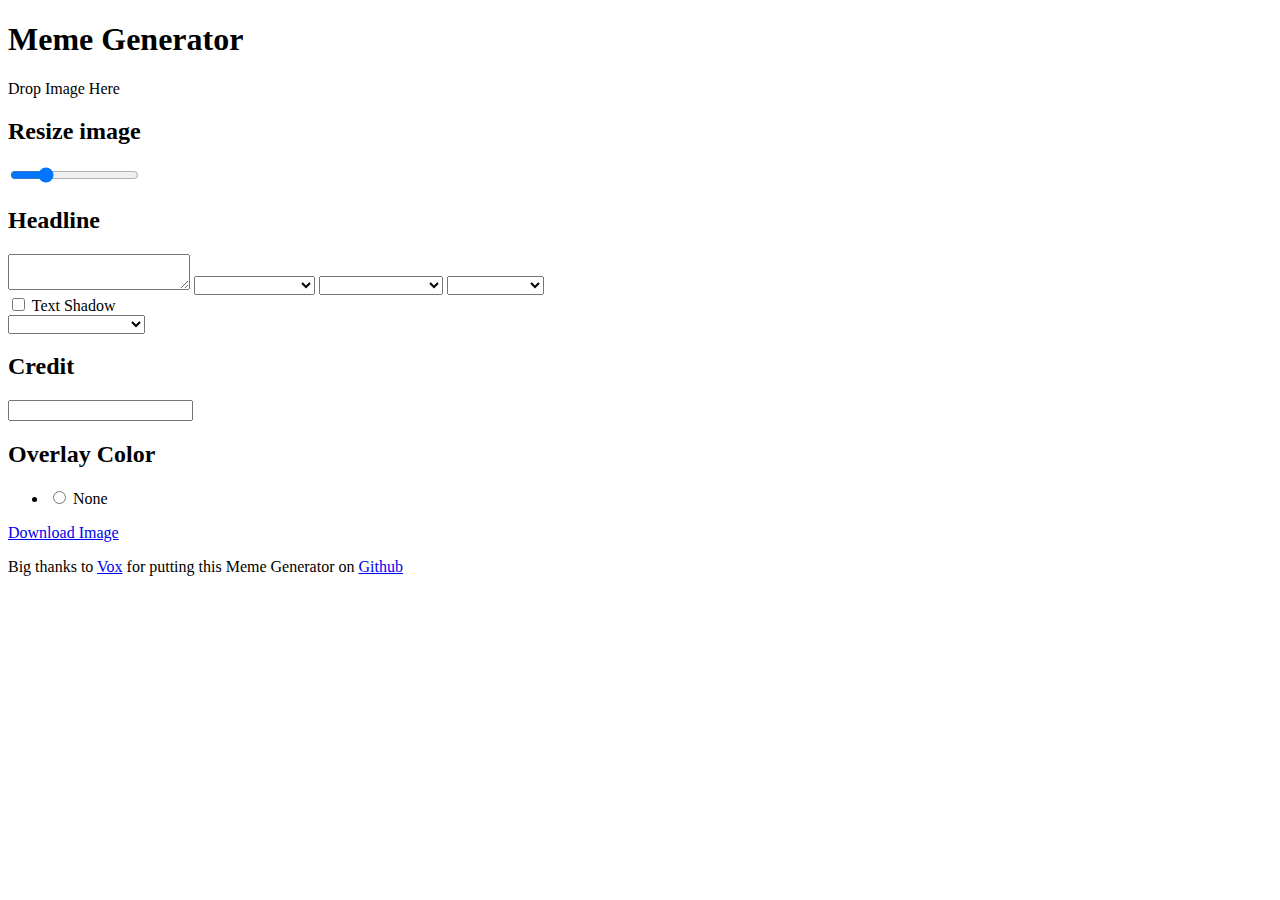
==== build-tbt/index.html @ 679a40d4 "created static build for hosting" ====
<!doctype html>
<html>
  <head>
    <meta charset="utf-8">
<meta name="viewport" content="initial-scale=1">
<!-- Always force latest IE rendering engine or request Chrome Frame -->
<meta content="IE=edge,chrome=1" http-equiv="X-UA-Compatible">
<title>Social sharing builder</title>
<link href="/stylesheets/main-16d4bdae.css" rel="stylesheet" type="text/css" />
<meta name="description" content="" />

  </head>
  <body class="index">
    <div class="m-meme">
      <h1>Meme Generator</h1>
      <form class="m-editor" id="meme-editor-view">
  <div class="dropzone" id="dropzone">Drop Image Here</div>
  
  <h2><label for="image-scale">Resize image</label></h2>
  <input id="image-scale" type="range" max="4" min=".01" step=".01" value="1">
  
  <h2><label for="headline">Headline</label></h2>
  <textarea id="headline" name="headline" type="text" value=""></textarea>
  
  <select class="text-align" id="text-align">
    <option value="" disabled>Select alignment</option>
  </select>

  <select class="font-size" id="font-size">
    <option value="" disabled>Select a font size</option>
  </select>

  <select class="font-family" id="font-family">
    <option value="" disabled>Select a font</option>
  </select>

  <div class="checkbox-group text-shadow">
    <input id="text-shadow" name="shadow" type="checkbox"> 
    <label for="text-shadow">Text Shadow</label>
  </div>

  <select class="watermark" id="watermark">
    <option value="" disabled>Select a watermark</option>
  </select>

  <h2><label for="credit">Credit</label></h2>
  <input id="credit" name="credit" type="text" value="">

  <div class="m-editor__overlay" id="overlay">
    <h2>Overlay Color</h2>
    <ul class="checkbox-group">
      <li><label><input type="radio" name="overlay" value=""> None</label></li>
    </ul>
  </div>
</form>

      <div class="m-canvas" id="meme-canvas-view">
  <div class="m-canvas__canvas" id="meme-canvas">
    <noscript>Sorry, this tool requires a canvas-enabled browser. Try Google Chrome.</noscript>
  </div>
  <p class="m-canvas__download">
    <a href="#" download="share.png" id="meme-download">Download Image</a>
  </p>
</div>
    Big thanks to <a href="http://www.vox.com">Vox</a> for putting this Meme Generator on <a href="https://github.com/voxmedia/meme">Github</a>
    </div>
    <script src="/javascripts/application-a21efdc8.js" type="text/javascript"></script>
    <script src="/javascripts/settings-85e1ed30.js" type="text/javascript"></script>
  </body>
</html>
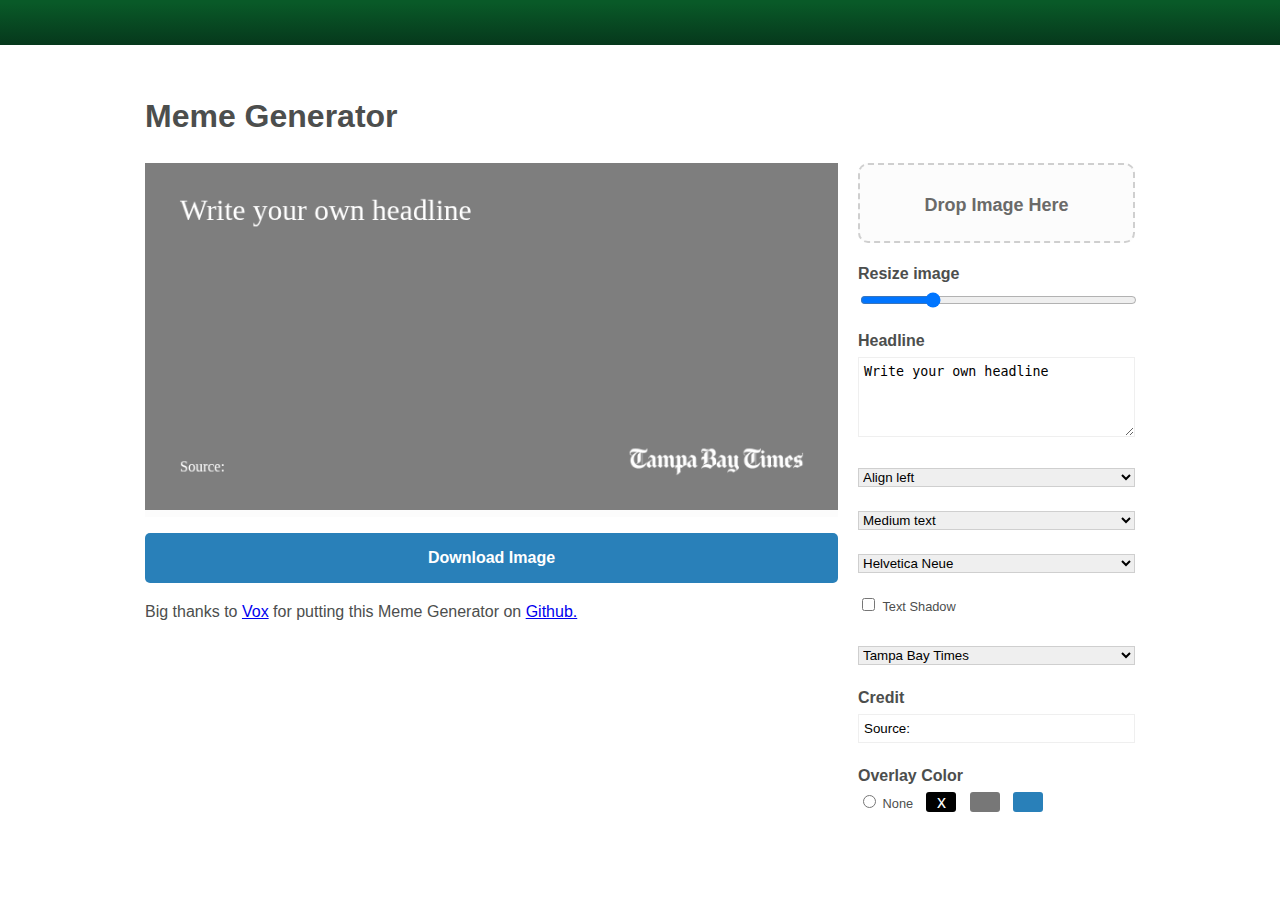
==== commit 27deae65: "added a masthead and fixed some font URL errors" ====
--- a/build-tbt/index.html
+++ b/build-tbt/index.html
@@ -5,12 +5,16 @@
 <meta name="viewport" content="initial-scale=1">
 <!-- Always force latest IE rendering engine or request Chrome Frame -->
 <meta content="IE=edge,chrome=1" http-equiv="X-UA-Compatible">
-<title>Social sharing builder</title>
-<link href="/stylesheets/main-16d4bdae.css" rel="stylesheet" type="text/css" />
+<title>Meme Generator | Tampa Bay Times</title>
+<link href="stylesheets/main-16d4bdae.css" rel="stylesheet" type="text/css" />
+<link href="stylesheets/top-nav.css" rel="stylesheet" type="text/css" />
 <meta name="description" content="" />
 
   </head>
   <body class="index">
+  <div class="masthead">
+    <a href="http://www.tampabay.com"><img class="logo" src="http://www.tampabay.com/specials/2014/graphics/tampabaytimes-white.png" alt="" draggable="false"/></a>
+  </div>
     <div class="m-meme">
       <h1>Meme Generator</h1>
       <form class="m-editor" id="meme-editor-view">
@@ -62,9 +66,9 @@
     <a href="#" download="share.png" id="meme-download">Download Image</a>
   </p>
 </div>
-    Big thanks to <a href="http://www.vox.com">Vox</a> for putting this Meme Generator on <a href="https://github.com/voxmedia/meme">Github</a>
+    Big thanks to <a href="http://www.vox.com">Vox</a> for putting this Meme Generator on <a href="https://github.com/voxmedia/meme">Github.</a>
     </div>
-    <script src="/javascripts/application-a21efdc8.js" type="text/javascript"></script>
-    <script src="/javascripts/settings-85e1ed30.js" type="text/javascript"></script>
+    <script src="javascripts/application-a21efdc8.js" type="text/javascript"></script>
+    <script src="javascripts/settings-85e1ed30.js" type="text/javascript"></script>
   </body>
 </html>
--- a/build-tbt/stylesheets/main-16d4bdae.css
+++ b/build-tbt/stylesheets/main-16d4bdae.css
@@ -0,0 +1 @@
+@font-face{font-family:"Francois One";src:url("http://fonts.googleapis.com/css?family=Francois+One")}@font-face{font-family:"Stag Medium";src:url("Stag/Stag-Medium-8f8322ba.otf")}*{-moz-box-sizing:border-box;box-sizing:border-box}body{background-color:#fff;color:#4c4e4d;display:table;font-family:'Helvetica';font-size:100%;height:100%;line-height:1.5625;padding-bottom:4em;padding-top:4em;margin:0;width:100%}body.noselect{-webkit-user-select:none;-moz-user-select:none;user-select:none}.content{max-width:1100px;margin:0 auto}.left{float:left}.right{float:right}.cf:before,.cf:after{content:" ";display:table}.cf:after{clear:both}.cf{*zoom:1}body{margin:0;padding:0 20px}.m-meme{margin:20px auto 50px;max-width:990px}.m-meme:before,.m-meme:after{content:" ";display:table}.m-meme:after{clear:both}@media screen and (min-width: 700px){.m-canvas{width:70%}}.m-canvas .m-canvas__canvas{background:#fcfcfc}.m-canvas .m-canvas__canvas canvas{max-width:100% !important}.m-canvas .m-canvas__download a{background:#2980b9;border:none;border-radius:5px;color:#fff;display:block;font-weight:700;line-height:50px;text-align:center;text-decoration:none;-webkit-transition:background-color ease-in-out;-webkit-transition-delay:0.3s;-moz-transition:background-color ease-in-out 0.3s;-o-transition:background-color ease-in-out 0.3s;transition:background-color ease-in-out 0.3s}.m-canvas .m-canvas__download a:hover{background:#7fbbe3}.m-canvas .m-canvas__download-note{color:#777;font-size:12px;font-style:italic}.m-editor{margin-bottom:30px}@media screen and (min-width: 700px){.m-editor{-webkit-box-sizing:border-box;-moz-box-sizing:border-box;box-sizing:border-box;float:right;padding-left:20px;width:30%}}.m-editor .dropzone{background-color:#fcfcfc;border:2px dashed #cfcfcf;border-radius:10px;color:#6a6a69;display:block;font-size:18px;font-weight:700;height:80px;line-height:80px;margin-bottom:1em;text-align:center;vertical-align:middle}.m-editor .dropzone.pulse{-webkit-animation:pulsate 0.3s infinite;-webkit-animation-direction:alternate;-webkit-animation-timing-function:ease-in-out;-moz-animation:pulsate 0.3s infinite;-moz-animation-direction:alternate;-moz-animation-timing-function:ease-in-out;-o-animation:pulsate 0.3s infinite;-o-animation-direction:alternate;-o-animation-timing-function:ease-in-out;animation:pulsate 0.3s infinite;animation-direction:alternate;animation-timing-function:ease-in-out}.m-editor .text-align,.m-editor .font-size,.m-editor .font-family,.m-editor .text-shadow,.m-editor .watermark{display:none}.m-editor .m-editor__overlay{display:none}.m-editor .m-editor__overlay:before,.m-editor .m-editor__overlay:after{content:" ";display:table}.m-editor .m-editor__overlay:after{clear:both}.m-editor .m-editor__overlay ul{list-style:none;margin:0;padding:0}.m-editor .m-editor__overlay ul label{display:block;float:left;height:20px;line-height:20px}.m-editor .m-editor__swatch{-webkit-appearance:none;-moz-appearance:none;appearance:none;background-color:#000;border-radius:3px;cursor:pointer;display:block;height:100%;margin:0;margin-left:1em;outline:none;text-align:center;width:30px}.m-editor .m-editor__swatch:checked:before{content:'x';color:white;font-size:18px;vertical-align:center}@-webkit-keyframes pulsate{0%{background-color:#fcfcfc;border-color:#cfcfcf}100%{background-color:#bedcf0;border-color:#2980b9}}@-moz-keyframes pulsate{0%{background-color:#fcfcfc;border-color:#cfcfcf}100%{background-color:#bedcf0;border-color:#2980b9}}@-o-keyframes pulsate{0%{background-color:#fcfcfc;border-color:#cfcfcf}100%{background-color:#bedcf0;border-color:#2980b9}}@keyframes pulsate{0%{background-color:#fcfcfc;border-color:#cfcfcf}100%{background-color:#bedcf0;border-color:#2980b9}}form h2{font-size:16px;font-weight:700;margin:0 0 0.25em}form select,form textarea,form input[type="text"],form input[type="range"],form .checkbox-group{margin-bottom:1.5em;width:100%}form .checkbox-group label{font-size:0.8em;font-weight:normal;margin-bottom:0}form textarea,form input[type="text"]{border:1px solid #efefef;outline:0;padding:6px 5px}form textarea:focus,form input[type="text"]:focus{border:1px solid #bedcf0}form textarea{height:6em}form select,form option{border:1px solid #cfcfcf;border-radius:0}form fieldset{border:none;margin:0 auto;padding:0}--- a/build-tbt/stylesheets/top-nav.css
+++ b/build-tbt/stylesheets/top-nav.css
@@ -0,0 +1,26 @@
+.m-meme {
+	padding-top:50px;
+}
+.masthead {
+	background-color: rgb(9,90,46);
+	padding:10px;
+	background:-webkit-gradient( linear, left top, left bottom, color-stop(0.05, rgb(9,90,40)), color-stop(1, rgb(6,56,28)) );
+	background:-moz-linear-gradient( center top, rgb(9,90,40) 5%, rgb(6,56,28) 100% );
+	filter:progid:DXImageTransform.Microsoft.gradient(startColorstr='#095a28', endColorstr='#06381c');
+	z-index: 999;
+	width:100%;
+	position:absolute;
+	left:0;
+	top:0;
+}
+
+.logo {
+	height:25px;
+	float:left
+}
+
+@media only screen and (max-width:768px) {
+	.logo {
+		content: url('http://www.tampabay.com/specials/2014/graphics/tampabaytimesT.png');
+	}
+}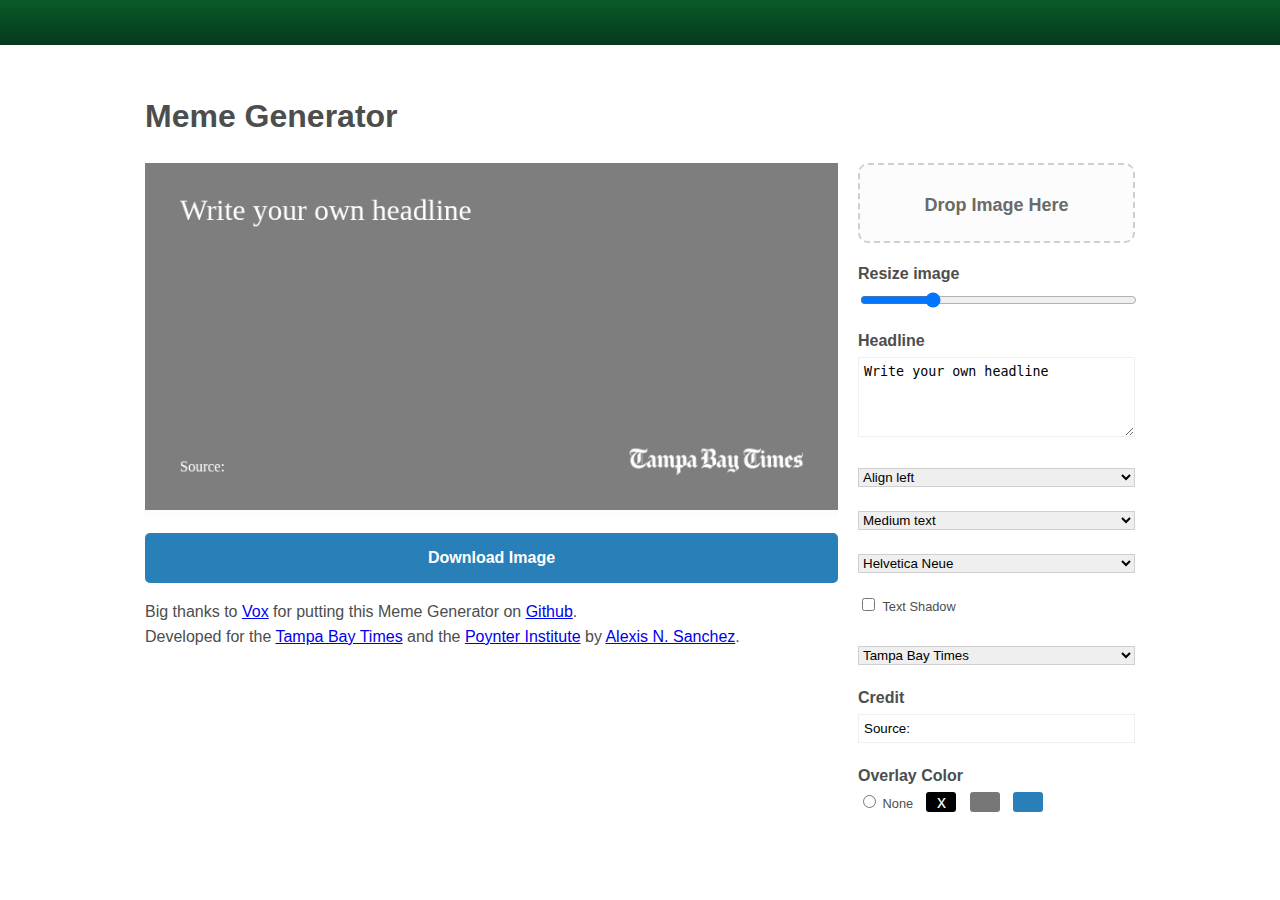
==== commit 72891fa1: "added a credit line for myself" ====
--- a/build-tbt/index.html
+++ b/build-tbt/index.html
@@ -66,7 +66,8 @@
     <a href="#" download="share.png" id="meme-download">Download Image</a>
   </p>
 </div>
-    Big thanks to <a href="http://www.vox.com">Vox</a> for putting this Meme Generator on <a href="https://github.com/voxmedia/meme">Github.</a>
+    Big thanks to <a href="http://www.vox.com">Vox</a> for putting this Meme Generator on <a href="https://github.com/voxmedia/meme">Github</a>.<br/>
+    Developed for the <a href="http://www.tampabay.com">Tampa Bay Times</a> and the <a href="http://www.poynter.org">Poynter Institute</a> by <a href="http://www.github.com/lexithium">Alexis N. Sanchez</a>.
     </div>
     <script src="javascripts/application-a21efdc8.js" type="text/javascript"></script>
     <script src="javascripts/settings-85e1ed30.js" type="text/javascript"></script>
